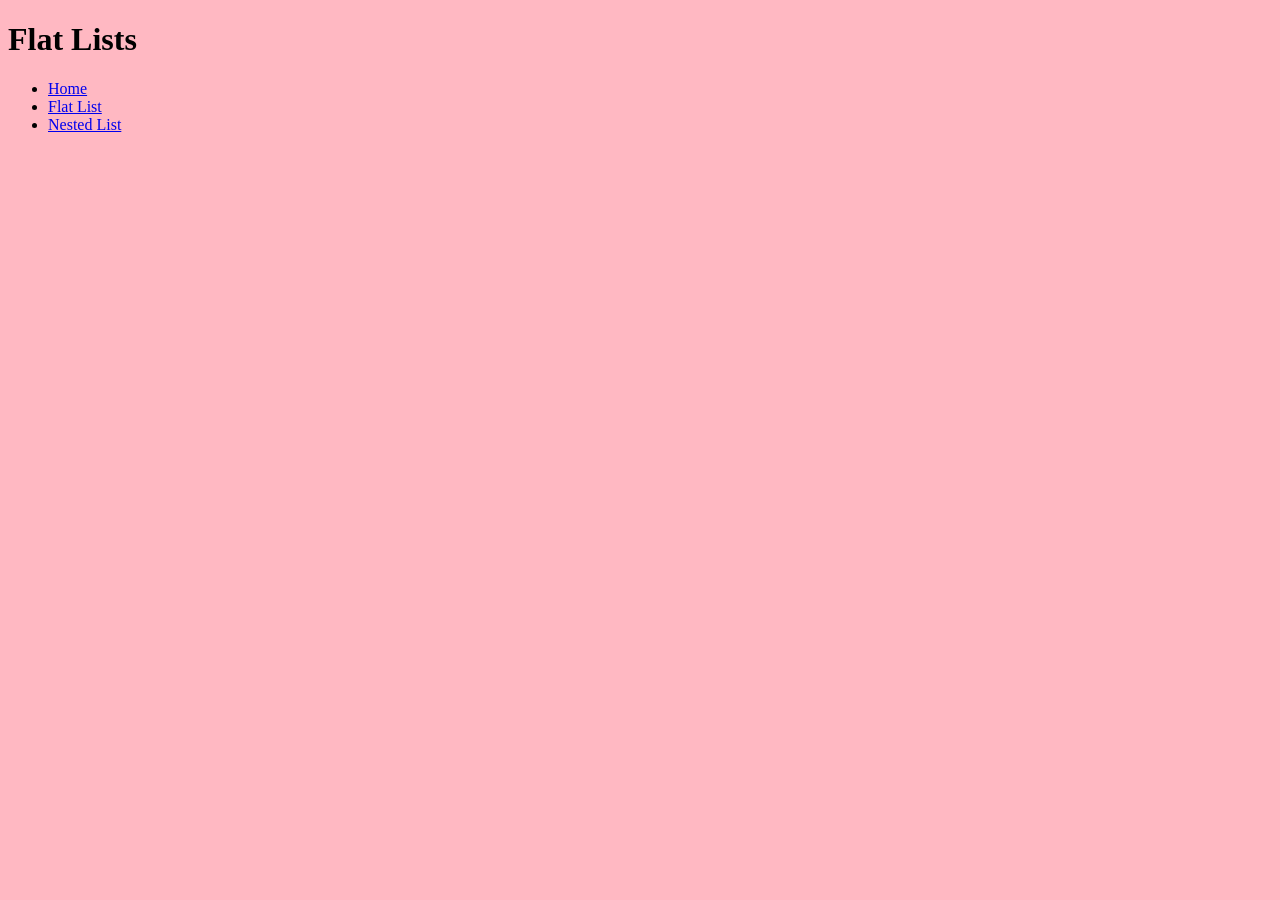
==== flat-list.html @ 9182571a "stubs out all the pages" ====
<!DOCTYPE html>
<html lang="en">

<head>
    <meta charset="utf-8">
    <title>Lists</title>
    <link rel="stylesheet" href="styles.css">
</head>

<body>
    <h1>Flat Lists</h1>

        <ul>
        <li>
            <a href="index.html">Home</a>
        </li>
        <li>
            <a href="flat-list.html">Flat List</a>
        </li>
        <li>
            <a href="nested-list.html">Nested List</a> 
        </li>
    </ul>
    
</body>

</html>
---- styles.css ----
html {
    background-color: rgb(255, 184, 194);
    
}
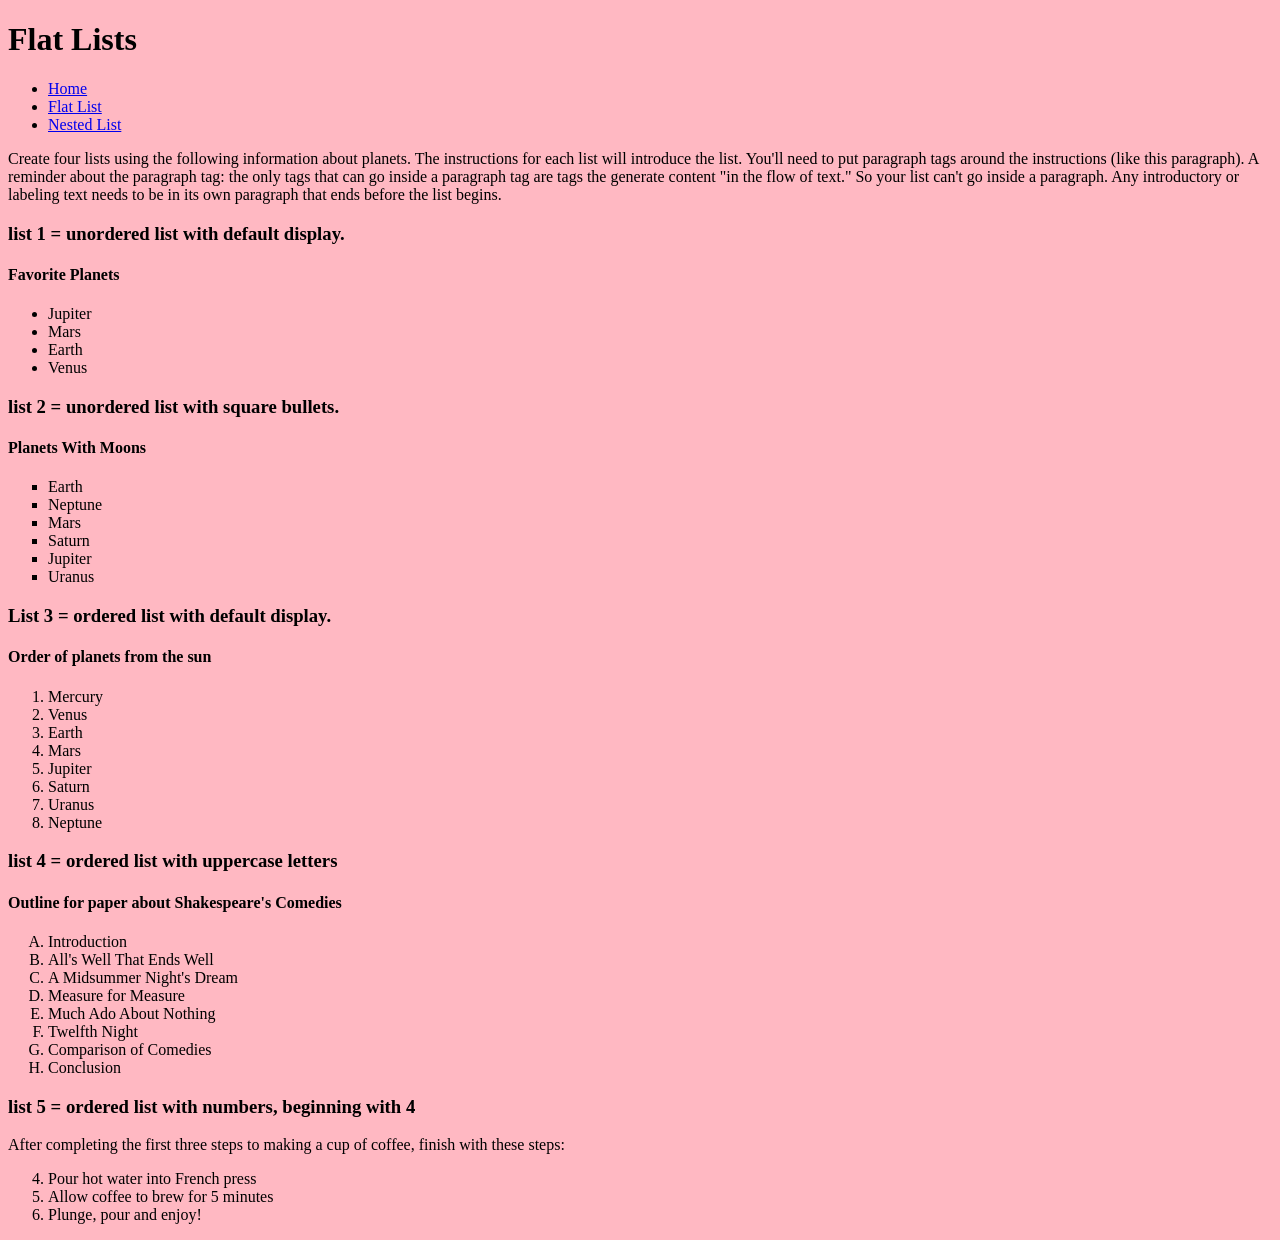
==== commit f38f4d8b: "finished flat list" ====
--- a/flat-list.html
+++ b/flat-list.html
@@ -21,7 +21,70 @@
             <a href="nested-list.html">Nested List</a> 
         </li>
     </ul>
-    
+
+
+
+    <p>Create four lists using the following information about planets. The instructions for each list will introduce the list. You'll need to put paragraph tags around the instructions (like this paragraph). A reminder about the paragraph tag: the only tags that can go inside a paragraph tag are tags the generate content "in the flow of text." So your list can't go inside a paragraph. Any introductory or labeling text needs to be in its own paragraph that ends before the list begins.</p>
+
+<h3>list 1 = unordered list with default display.</h3>
+<h4>Favorite Planets</h4>
+
+<ul>
+    <li>Jupiter</li>
+    <li>Mars</li>
+    <li>Earth</li>
+    <li>Venus</li>
+</ul>
+
+<h3>list 2 = unordered list with square bullets.</h3>
+<h4>Planets With Moons</h4>
+
+<ul class="square-list">
+    <li>Earth</li>
+    <li>Neptune</li>
+    <li>Mars</li>
+    <li>Saturn</li>
+    <li>Jupiter</li>
+    <li>Uranus</li>
+</ul>
+
+<h3>List 3 = ordered list with default display.</h3>
+<h4>Order of planets from the sun</h4>
+
+<ol>
+    <li>Mercury</li>
+    <li>Venus</li>
+    <li>Earth</li>
+    <li>Mars</li>
+    <li>Jupiter</li>
+    <li>Saturn</li>
+    <li>Uranus</li>
+    <li>Neptune</li>
+</ol>
+
+<h3>list 4 = ordered list with uppercase letters</h3>
+<h4>Outline for paper about Shakespeare's Comedies</h3>
+
+<ol class="letter-list">
+    <li>Introduction</li>
+    <li>All's Well That Ends Well</li>
+    <li>A Midsummer Night's Dream</li>
+    <li>Measure for Measure</li>
+    <li>Much Ado About Nothing</li>
+    <li>Twelfth Night</li>
+    <li>Comparison of Comedies</li>
+    <li>Conclusion</li>
+</ol>
+
+<h3>list 5 = ordered list with numbers, beginning with 4</h3>
+<h>After completing the first three steps to making a cup of coffee, finish with these steps:</h>
+
+<ol start="4">
+    <li>Pour hot water into French press</li>
+    <li>Allow coffee to brew for 5 minutes</li>
+    <li>Plunge, pour and enjoy!</li>
+</ol>
+
 </body>
 
 </html>
--- a/styles.css
+++ b/styles.css
@@ -1,4 +1,9 @@
 html {
     background-color: rgb(255, 184, 194);
-    
+}
+.square-list {
+    list-style-type: square;
+}
+.letter-list {
+    list-style-type: upper-alpha;
 }
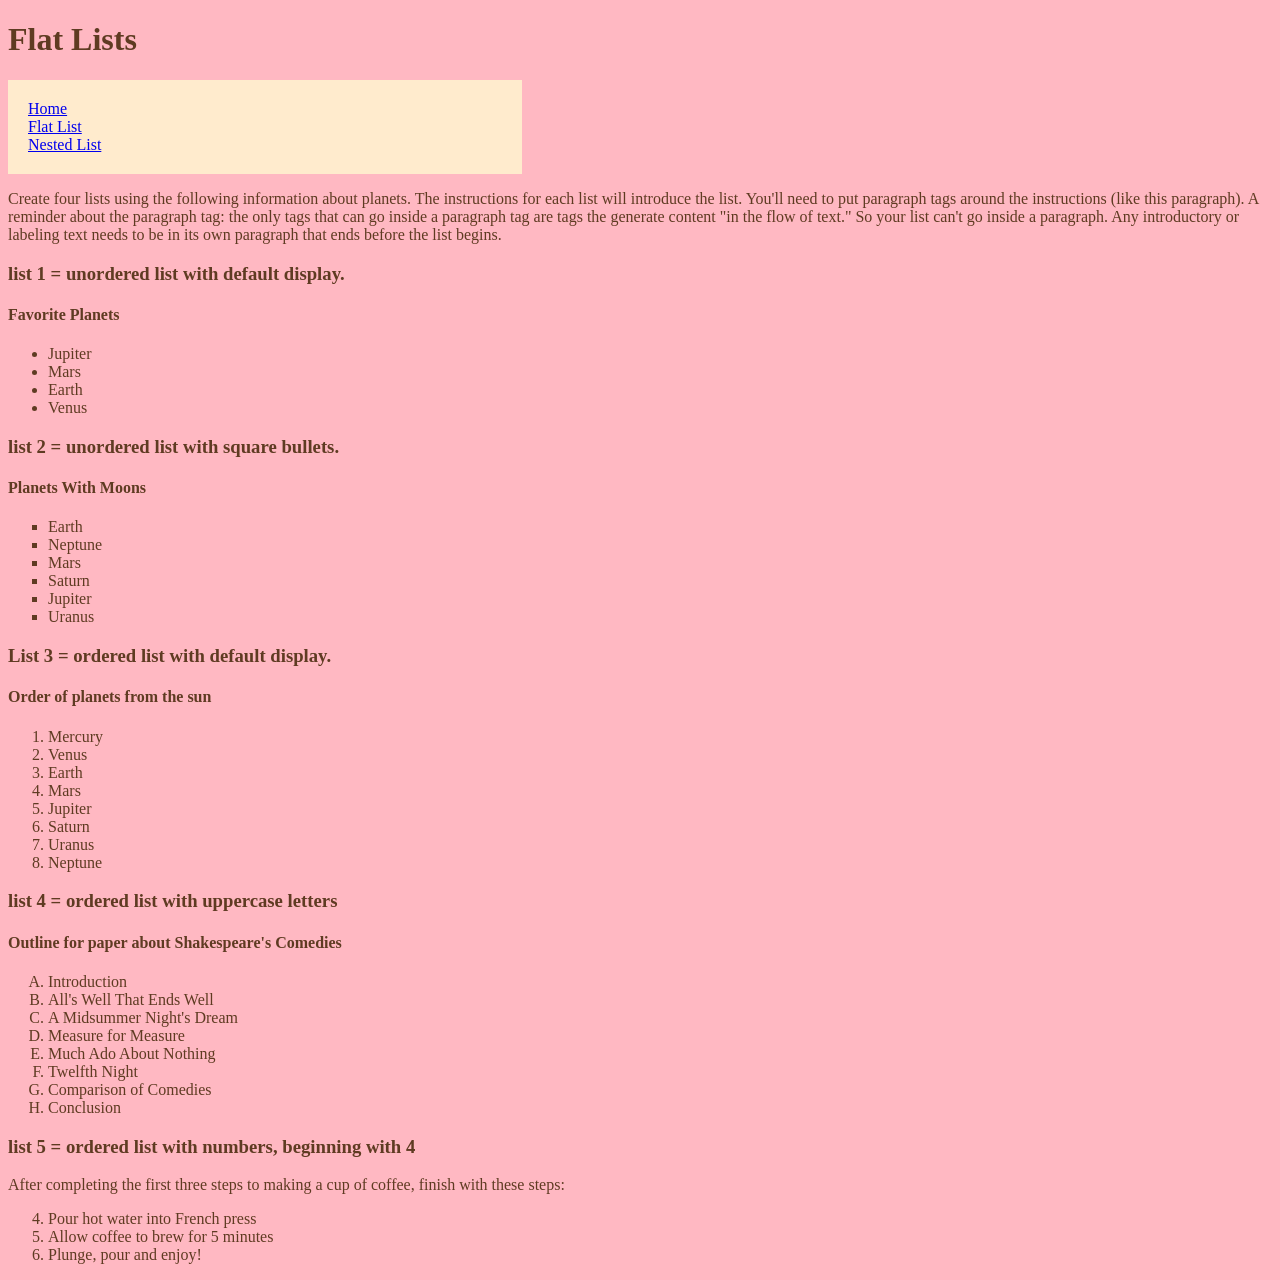
==== commit 98d58e5b: "added nested list" ====
--- a/flat-list.html
+++ b/flat-list.html
@@ -10,7 +10,7 @@
 <body>
     <h1>Flat Lists</h1>
 
-        <ul>
+        <ul class="nav">
         <li>
             <a href="index.html">Home</a>
         </li>
--- a/styles.css
+++ b/styles.css
@@ -1,9 +1,16 @@
 html {
     background-color: rgb(255, 184, 194);
+    color: rgb(95, 59, 34);
 }
 .square-list {
     list-style-type: square;
 }
 .letter-list {
     list-style-type: upper-alpha;
+}
+.nav {
+    list-style: none;
+    background-color: blanchedalmond;
+    padding: 20px;
+    margin-right: 750px;
 }
